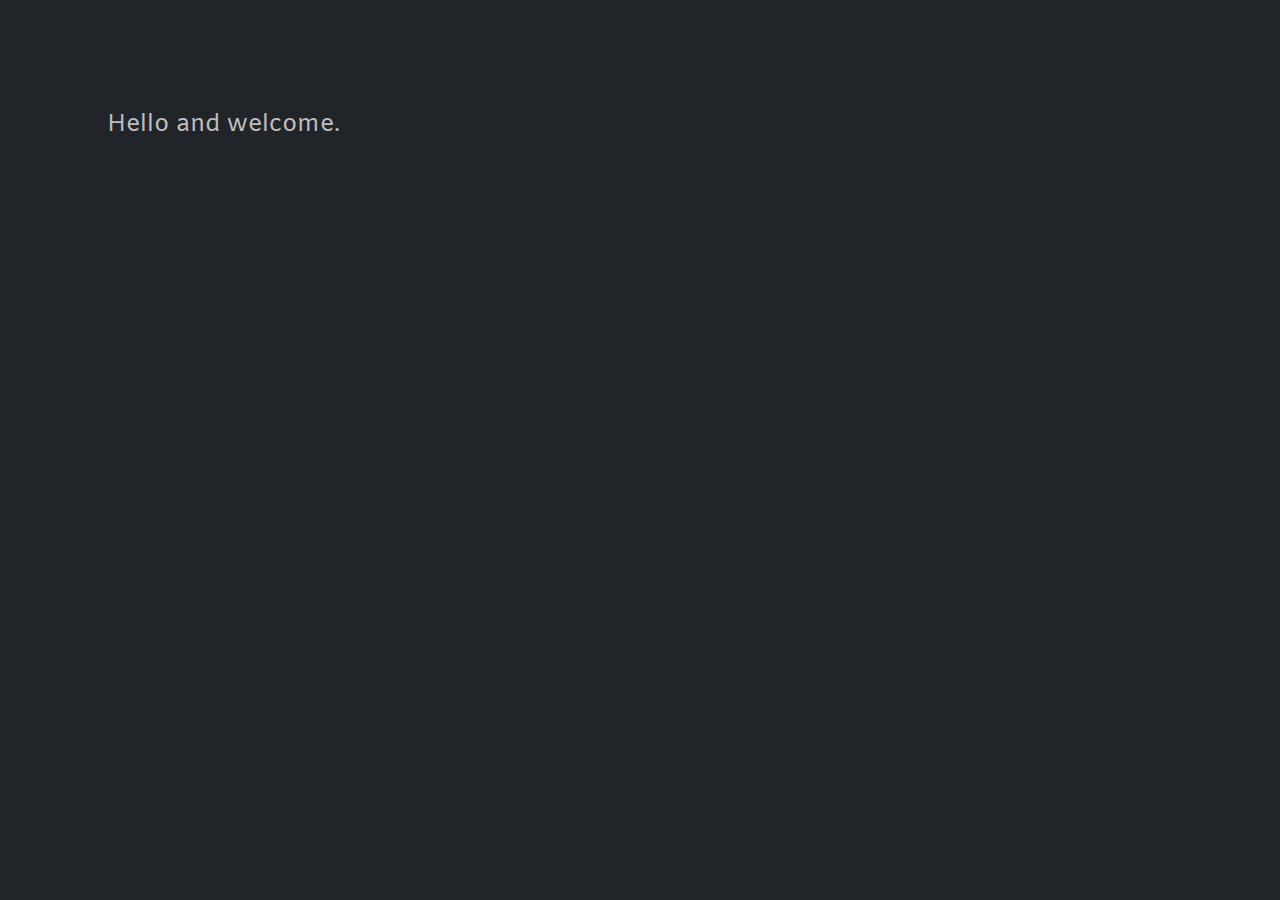
==== index.html @ 15eeb96a "The beginning" ====
<!DOCTYPE html>
<html class="fs-5" data-bs-theme="dark" lang="en" data-bss-forced-theme="dark">

<head>
    <meta charset="utf-8">
    <meta name="viewport" content="width=device-width, initial-scale=1.0, shrink-to-fit=no">
    <title>Untitled</title>
    <link rel="stylesheet" href="assets/bootstrap/css/bootstrap.min.css">
    <link rel="stylesheet" href="https://fonts.googleapis.com/css?family=Amiko&amp;display=swap">
    <link rel="stylesheet" href="assets/css/bs-theme-overrides.css">
    <link rel="stylesheet" href="assets/css/styles.css">
</head>

<body style="margin: 0;">
    <div style="margin: 107px;font-size: 24px;">
        <p><span id="intro1" class="clickable">Hello and welcome.<span id="intro2">&nbsp;Since you're already here, why not stay for a&nbsp;<span id="intro3" class="clickable">bit?</span></span></span>&nbsp;</p>
        <p><span id="name1">How are you doing? I'm&nbsp;<span id="name2" class="clickable">Daniel.&nbsp;<span id="name3">You can call me <span id="woo" class="clickable">"Woo,"</span>&nbsp;but no one calls me that so&nbsp;<span id="further1" class="clickable">don't.</span></span></span></span></p>
        <p><span id="woo2">It's just a short form of my Korean name, which will not be disclosed.&nbsp;</span></p>
        <p><span id="anyways"><span id="about1" class="clickable">Anyways...&nbsp;</span></span></p>
        <p><span id="about2">I <a class="clickable" href="projects.html" target="_blank">program</a>&nbsp;a little, spin Ts in block game, rage at League, and do a lot of nothing.&nbsp;</span></p>
    </div>
    <script src="assets/bootstrap/js/bootstrap.min.js"></script>
    <script src="assets/js/clickinteractions.js"></script>
</body>

</html>
---- assets/css/bs-theme-overrides.css ----
[data-bs-theme=dark] {
  --bs-primary: #767c82;
  --bs-primary-rgb: 118,124,130;
  --bs-primary-text-emphasis: #ADB0B4;
  --bs-primary-bg-subtle: #18191A;
  --bs-primary-border-subtle: #474A4E;
  --bs-secondary: #bbbdbf;
  --bs-secondary-rgb: 187,189,191;
  --bs-secondary-text-emphasis: #D6D7D9;
  --bs-secondary-bg-subtle: #252626;
  --bs-secondary-border-subtle: #707173;
  --bs-body-color: #bbbdbf;
  --bs-body-color-rgb: 187,189,191;
  --bs-secondary-color: rgba(187,189,191,0.75);
  --bs-secondary-color-rgb: 187,189,191,0.75;
  --bs-tertiary-color: rgba(187,189,191,0.5);
  --bs-tertiary-color-rgb: 187,189,191,0.5;
  --bs-body-font-family: Amiko, sans-serif;
}

[data-bs-theme=dark] .btn-primary, .btn-primary[data-bs-theme=dark] {
  --bs-btn-color: #000000;
  --bs-btn-bg: #767c82;
  --bs-btn-border-color: #767c82;
  --bs-btn-hover-color: #000000;
  --bs-btn-hover-bg: #8B9095;
  --bs-btn-hover-border-color: #84898F;
  --bs-btn-focus-shadow-rgb: 18,19,20;
  --bs-btn-active-color: #000000;
  --bs-btn-active-bg: #91969B;
  --bs-btn-active-border-color: #84898F;
  --bs-btn-disabled-color: #000000;
  --bs-btn-disabled-bg: #767c82;
  --bs-btn-disabled-border-color: #767c82;
}

[data-bs-theme=dark] .btn-outline-primary, .btn-outline-primary[data-bs-theme=dark] {
  --bs-btn-color: #767c82;
  --bs-btn-border-color: #767c82;
  --bs-btn-focus-shadow-rgb: 118,124,130;
  --bs-btn-hover-color: #000000;
  --bs-btn-hover-bg: #767c82;
  --bs-btn-hover-border-color: #767c82;
  --bs-btn-active-color: #000000;
  --bs-btn-active-bg: #767c82;
  --bs-btn-active-border-color: #767c82;
  --bs-btn-disabled-color: #767c82;
  --bs-btn-disabled-bg: transparent;
  --bs-btn-disabled-border-color: #767c82;
}

[data-bs-theme=dark] .btn-secondary, .btn-secondary[data-bs-theme=dark] {
  --bs-btn-color: #000000;
  --bs-btn-bg: #bbbdbf;
  --bs-btn-border-color: #bbbdbf;
  --bs-btn-hover-color: #000000;
  --bs-btn-hover-bg: #C5C7C9;
  --bs-btn-hover-border-color: #C2C4C5;
  --bs-btn-focus-shadow-rgb: 28,28,29;
  --bs-btn-active-color: #000000;
  --bs-btn-active-bg: #C9CACC;
  --bs-btn-active-border-color: #C2C4C5;
  --bs-btn-disabled-color: #000000;
  --bs-btn-disabled-bg: #bbbdbf;
  --bs-btn-disabled-border-color: #bbbdbf;
}

[data-bs-theme=dark] .btn-outline-secondary, .btn-outline-secondary[data-bs-theme=dark] {
  --bs-btn-color: #bbbdbf;
  --bs-btn-border-color: #bbbdbf;
  --bs-btn-focus-shadow-rgb: 187,189,191;
  --bs-btn-hover-color: #000000;
  --bs-btn-hover-bg: #bbbdbf;
  --bs-btn-hover-border-color: #bbbdbf;
  --bs-btn-active-color: #000000;
  --bs-btn-active-bg: #bbbdbf;
  --bs-btn-active-border-color: #bbbdbf;
  --bs-btn-disabled-color: #bbbdbf;
  --bs-btn-disabled-bg: transparent;
  --bs-btn-disabled-border-color: #bbbdbf;
}
---- assets/css/styles.css ----
span {
  visibility: hidden;
  opacity: 0;
  transition: all 1s;
  cursor: default;
}

span.clickable {
  visibility: visible;
  opacity: 1;
  color: var(--bs-secondary);
  cursor: help;
}

span.show {
  visibility: visible;
  opacity: 1;
  color: var(--bs-primary);
  display: inline-block;
}

a.clickable {
  color: var(--bs-secondary);
  cursor: help;
  text-decoration: none;
}
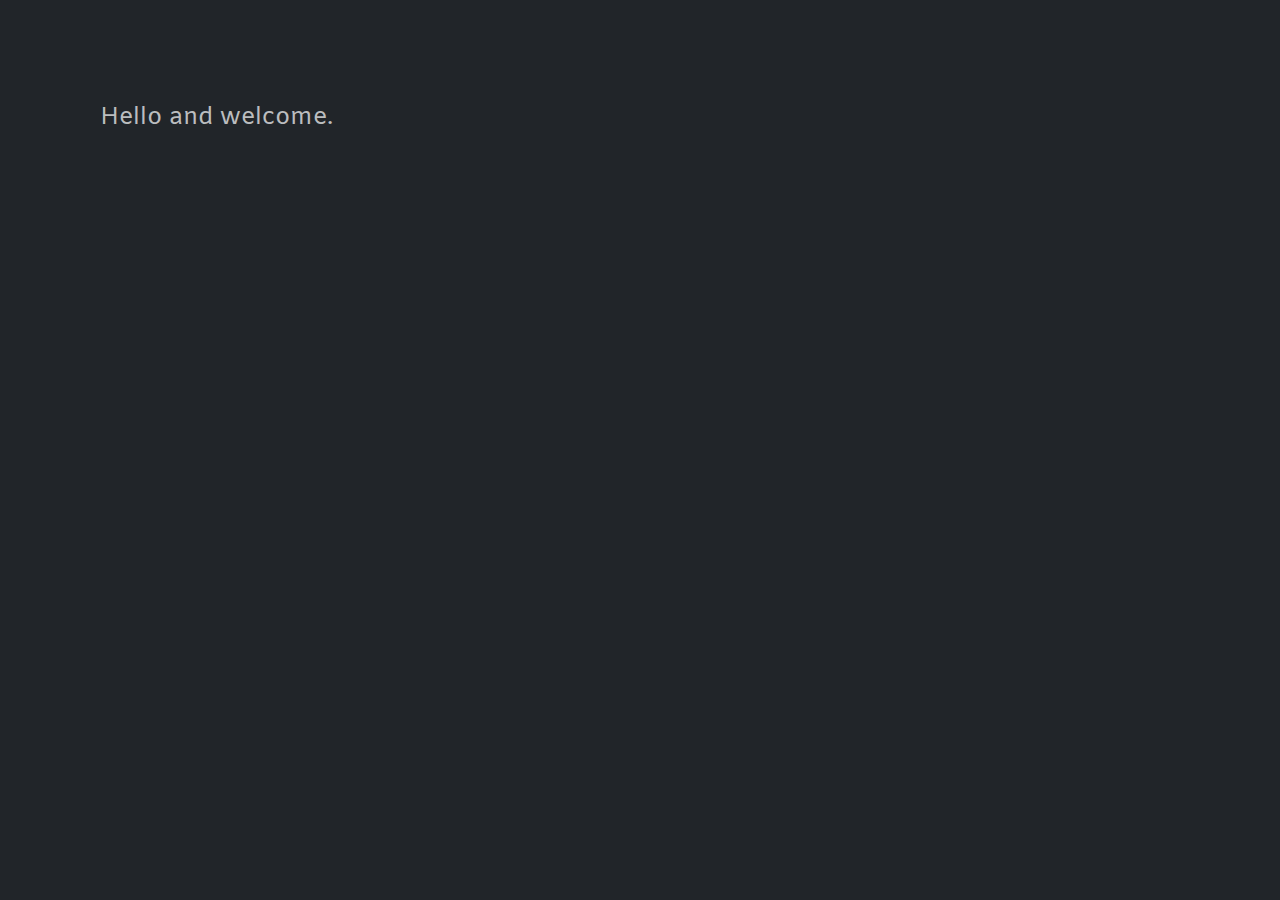
==== commit 78f55f4c: "Little things" ====
--- a/index.html
+++ b/index.html
@@ -4,23 +4,26 @@
 <head>
     <meta charset="utf-8">
     <meta name="viewport" content="width=device-width, initial-scale=1.0, shrink-to-fit=no">
-    <title>Untitled</title>
+    <title>sprwoo</title>
     <link rel="stylesheet" href="assets/bootstrap/css/bootstrap.min.css">
     <link rel="stylesheet" href="https://fonts.googleapis.com/css?family=Amiko&amp;display=swap">
     <link rel="stylesheet" href="assets/css/bs-theme-overrides.css">
+    <link rel="stylesheet" href="assets/css/aos.min.css">
     <link rel="stylesheet" href="assets/css/styles.css">
 </head>
 
 <body style="margin: 0;">
-    <div style="margin: 107px;font-size: 24px;">
-        <p><span id="intro1" class="clickable">Hello and welcome.<span id="intro2">&nbsp;Since you're already here, why not stay for a&nbsp;<span id="intro3" class="clickable">bit?</span></span></span>&nbsp;</p>
-        <p><span id="name1">How are you doing? I'm&nbsp;<span id="name2" class="clickable">Daniel.&nbsp;<span id="name3">You can call me <span id="woo" class="clickable">"Woo,"</span>&nbsp;but no one calls me that so&nbsp;<span id="further1" class="clickable">don't.</span></span></span></span></p>
-        <p><span id="woo2">It's just a short form of my Korean name, which will not be disclosed.&nbsp;</span></p>
-        <p><span id="anyways"><span id="about1" class="clickable">Anyways...&nbsp;</span></span></p>
-        <p><span id="about2">I <a class="clickable" href="projects.html" target="_blank">program</a>&nbsp;a little, spin Ts in block game, rage at League, and do a lot of nothing.&nbsp;</span></p>
+    <div data-aos="fade-up" data-aos-duration="900" data-aos-delay="300" style="margin: 100px;font-size: 24px;">
+        <p><span id="intro1" class="clickable">Hello and welcome.</span>&nbsp;<span id="intro2">&nbsp;Since you're already here, why not stay for a&nbsp;</span><span id="intro3">bit</span><span id="intro4">; it'll be an&nbsp;</span><span id="advent" class="hidden">adventure!&nbsp;</span><span id="sword">Take this.&nbsp;<img id="swordthing" src="assets/img/pixil-frame-0.png" width="23" height="35">&nbsp;</span></p>
+        <p><span id="name1">How are you doing? I'm&nbsp;</span><span id="name2">Daniel.&nbsp;</span><span id="name3">You can call me "Woo," but no one calls me that so&nbsp;</span><span id="further1">don't.</span></p>
+        <p><span id="about1">Anyways...&nbsp;</span></p>
+        <p><span id="about2">I <a href="projects.html" target="_blank">program</a>&nbsp;a little, spin Ts in block game, rage at League, and do a lot of&nbsp;&nbsp;</span><span id="nothing">nothing.</span></p>
     </div>
     <script src="assets/bootstrap/js/bootstrap.min.js"></script>
+    <script src="assets/js/aos.min.js"></script>
+    <script src="assets/js/bs-init.js"></script>
     <script src="assets/js/clickinteractions.js"></script>
+    <script src="assets/js/moreclick.js"></script>
 </body>
 
 </html>--- a/assets/css/styles.css
+++ b/assets/css/styles.css
@@ -1,7 +1,7 @@
 span {
   visibility: hidden;
   opacity: 0;
-  transition: all 1s;
+  transition: all 2.5s;
   cursor: default;
 }
 
@@ -19,9 +19,19 @@
   display: inline-block;
 }
 
-a.clickable {
+a:link {
   color: var(--bs-secondary);
   cursor: help;
   text-decoration: none;
 }
 
+a:visited {
+  color: var(--bs-primary-border-subtle);
+}
+
+span.normal {
+  visibility: visible;
+  opacity: 1;
+  color: var(--bs-primary);
+}
+
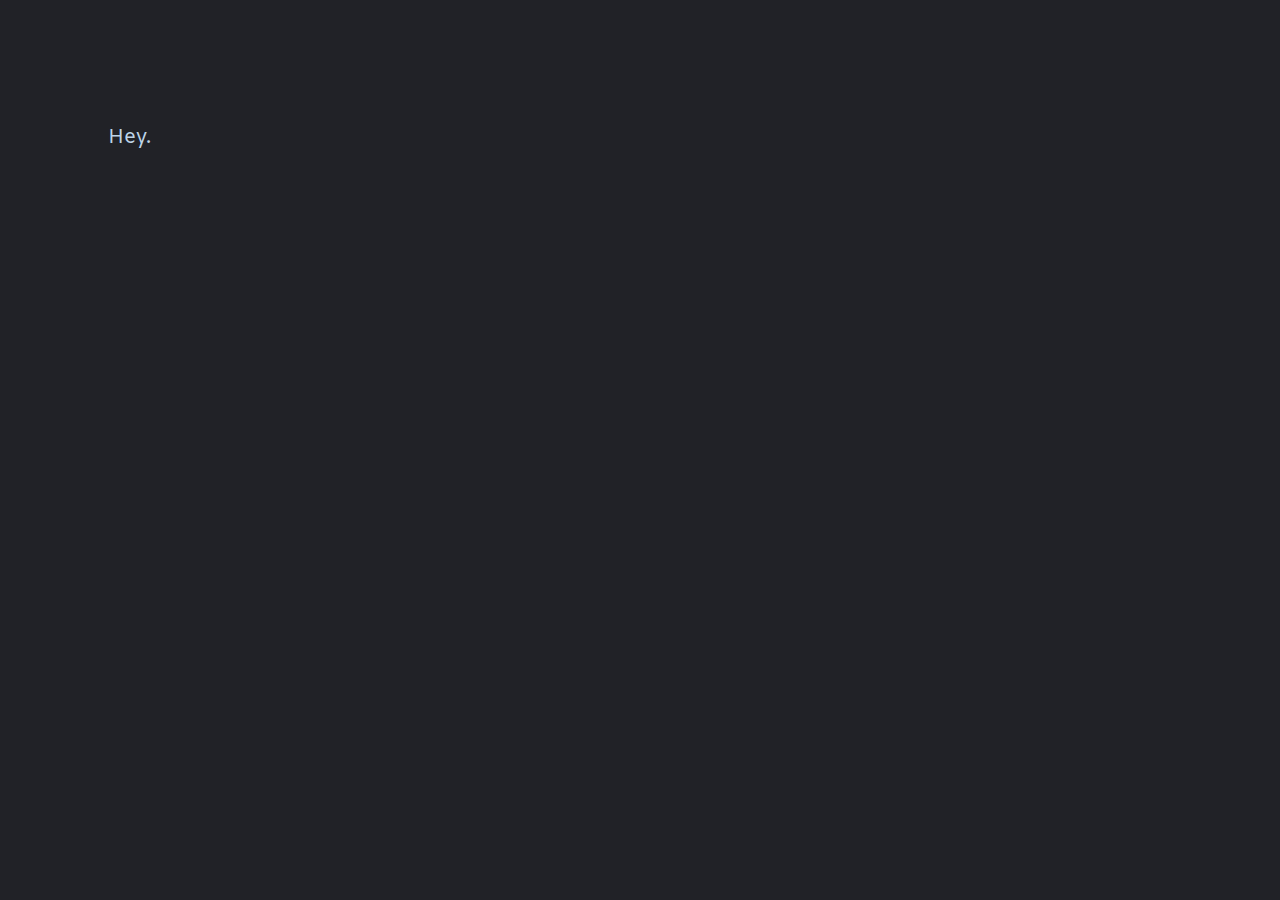
==== commit 537e30bf: "redoing this website because ive decided i dont want it to be a portfolio anymore, ill make one late" ====
--- a/index.html
+++ b/index.html
@@ -1,29 +1,47 @@
 <!DOCTYPE html>
-<html class="fs-5" data-bs-theme="dark" lang="en" data-bss-forced-theme="dark">
-
+<html>
 <head>
-    <meta charset="utf-8">
-    <meta name="viewport" content="width=device-width, initial-scale=1.0, shrink-to-fit=no">
-    <title>sprwoo</title>
-    <link rel="stylesheet" href="assets/bootstrap/css/bootstrap.min.css">
-    <link rel="stylesheet" href="https://fonts.googleapis.com/css?family=Amiko&amp;display=swap">
-    <link rel="stylesheet" href="assets/css/bs-theme-overrides.css">
-    <link rel="stylesheet" href="assets/css/aos.min.css">
-    <link rel="stylesheet" href="assets/css/styles.css">
+	<title>sprwoo</title>
+	<style>
+		
+	</style>
+	<link rel="stylesheet" href="styles.css">
+	<link rel="stylesheet" href="https://fonts.googleapis.com/css?family=Amiko">
 </head>
 
-<body style="margin: 0;">
-    <div data-aos="fade-up" data-aos-duration="900" data-aos-delay="300" style="margin: 100px;font-size: 24px;">
-        <p><span id="intro1" class="clickable">Hello and welcome.</span>&nbsp;<span id="intro2">&nbsp;Since you're already here, why not stay for a&nbsp;</span><span id="intro3">bit</span><span id="intro4">; it'll be an&nbsp;</span><span id="advent" class="hidden">adventure!&nbsp;</span><span id="sword">Take this.&nbsp;<img id="swordthing" src="assets/img/pixil-frame-0.png" width="23" height="35">&nbsp;</span></p>
-        <p><span id="name1">How are you doing? I'm&nbsp;</span><span id="name2">Daniel.&nbsp;</span><span id="name3">You can call me "Woo," but no one calls me that so&nbsp;</span><span id="further1">don't.</span></p>
-        <p><span id="about1">Anyways...&nbsp;</span></p>
-        <p><span id="about2">I <a href="projects.html" target="_blank">program</a>&nbsp;a little, spin Ts in block game, rage at League, and do a lot of&nbsp;&nbsp;</span><span id="nothing">nothing.</span></p>
-    </div>
-    <script src="assets/bootstrap/js/bootstrap.min.js"></script>
-    <script src="assets/js/aos.min.js"></script>
-    <script src="assets/js/bs-init.js"></script>
-    <script src="assets/js/clickinteractions.js"></script>
-    <script src="assets/js/moreclick.js"></script>
+<body>
+	<p><span class="click" id="0">Hey.</span></p>
+	<p><span id="1">I'm Woo. </span></p>
+	<p><span id="2">However way you stumbled upon this website...</span></p>
+	<p><span id="3">I want you to stay for a bit. </span></p>
+	<p><span id="4">Take a minute off your day.</span></p>
+	<p><span id="5">I want to share something I think is important.</span></p>
+	<p><span id="6">Whether you're in school, working, or just hanging about, we are all in this journey to find ourselves.</span></p>
+	<p><span id="7">Sometimes, we can get caught up in our own lives...</span></p>
+	<p>
+		<span id="8">the final exam next week... </span> 
+		<span id="8.1">looming project deadline... </span> 
+		<span id="8.2">what to eat tomorrow...</span>
+	</p>
+	<p><span id="9">It's easy to feel unsure. It's easy to feel rushed.</span></p>
+	<p><span id="10">It's easy to be overwhelmed.</span></p>
+	<p>
+		<span id="11">Yet, we forget how easy it is to... </span> <span id="11.1">take it slow.</span>
+	</p>
+	<p><span id="12">I get it, some of us are in a rush to achieve our goals...	</span></p>
+	<p><span id="13">I'm a University student with ambitions. </span></p>
+	<p><span id="14">Ambitions that were only fueled by my failure to secure my first internship. </span></p>
+	<p><span id="15">Spending every day working, making sure I don't make the same mistake. </span></p>
+	<p><span id="16">Still... I have no guarantee of achieving my goals...</span></p>
+	<p><span id="17">And that's ok. </span></p>
+	<p><span id="18">I did something. </span></p>
+	<p><span id="19">We're only human, we can only do so much. </span></p>
+	<p><span id="20">So, rather than think about what you haven't done, </span></p>
+	<p><span id="21">I want you to think about what you have done. </span></p>
+	<p><span id="22">There is no guarantee that everything will work out. </span></p>
+	<p><span id="23">And that's ok. </span></p>
+	<p><span id="24">You did something. </span></p>
+
+	<script src="click.js"></script>
 </body>
-
 </html>--- a/styles.css
+++ b/styles.css
@@ -0,0 +1,34 @@
+body {
+    padding: 100px;
+    background-color: #212227;
+    font-family: 'Amiko';
+    cursor: default;
+}
+
+span {
+    display: none;
+    opacity: 0;
+    transition: opacity 1s, display 0.5s;
+}
+
+span.show {
+    display: inline-block;
+    opacity: 1;
+    font-size: 20px;
+    color: #8693AB;
+    transition: all 2.5s;
+}
+
+span.click {
+    display: inline-block;
+    opacity: 1;
+    font-size: 20px;
+    color: #BDD4E7;
+    cursor: help;
+    animation: appear 1s
+}
+
+@keyframes appear {
+    from {opacity: 0;}
+    to {opacity:1;}
+}